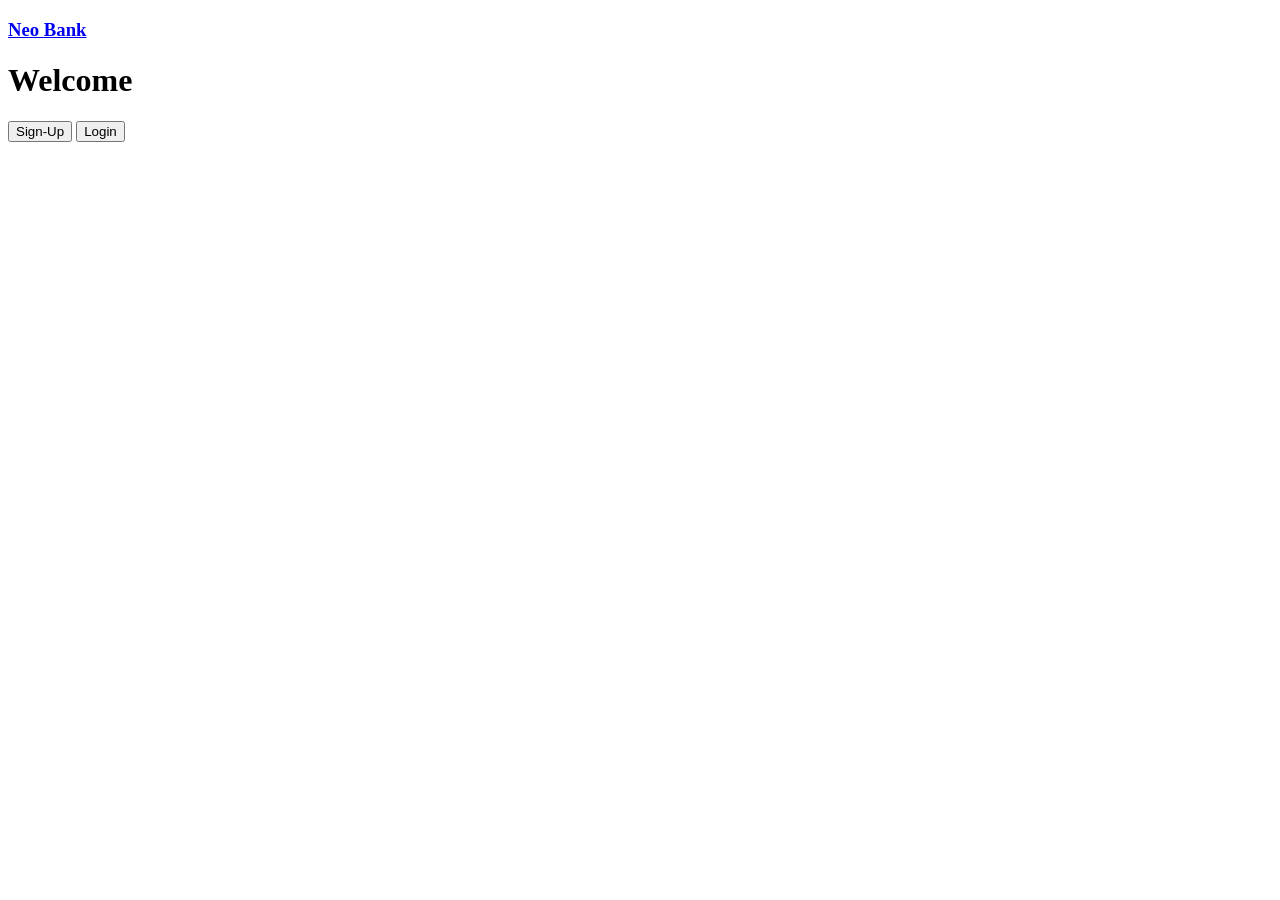
==== templates/index.html @ e7c94e7c "Implement html_templates and flash usage for returning success/failure of events" ====
<!DOCTYPE html>
<html lang="en">
<head>
    <meta charset="UTF-8">
    <meta name="viewport" content="width=device-width, initial-scale=1.0">
    <title>Main-page</title>
    <link rel="stylesheet" href="static/style.css">
    
</head>
<body>
    <h3 id="logo"><a href="/">Neo Bank</a></h3>

    <div id="index-menu">
        <h1>Welcome</h1>
        <div id="CTA-btns">
            <button onclick="location.href='sign-up'" class="primary-btn">Sign-Up</button>
            <button onclick="location.href='login'" class="secondary-btn">Login</button>
        </div>
    </div>
</body>
</html>
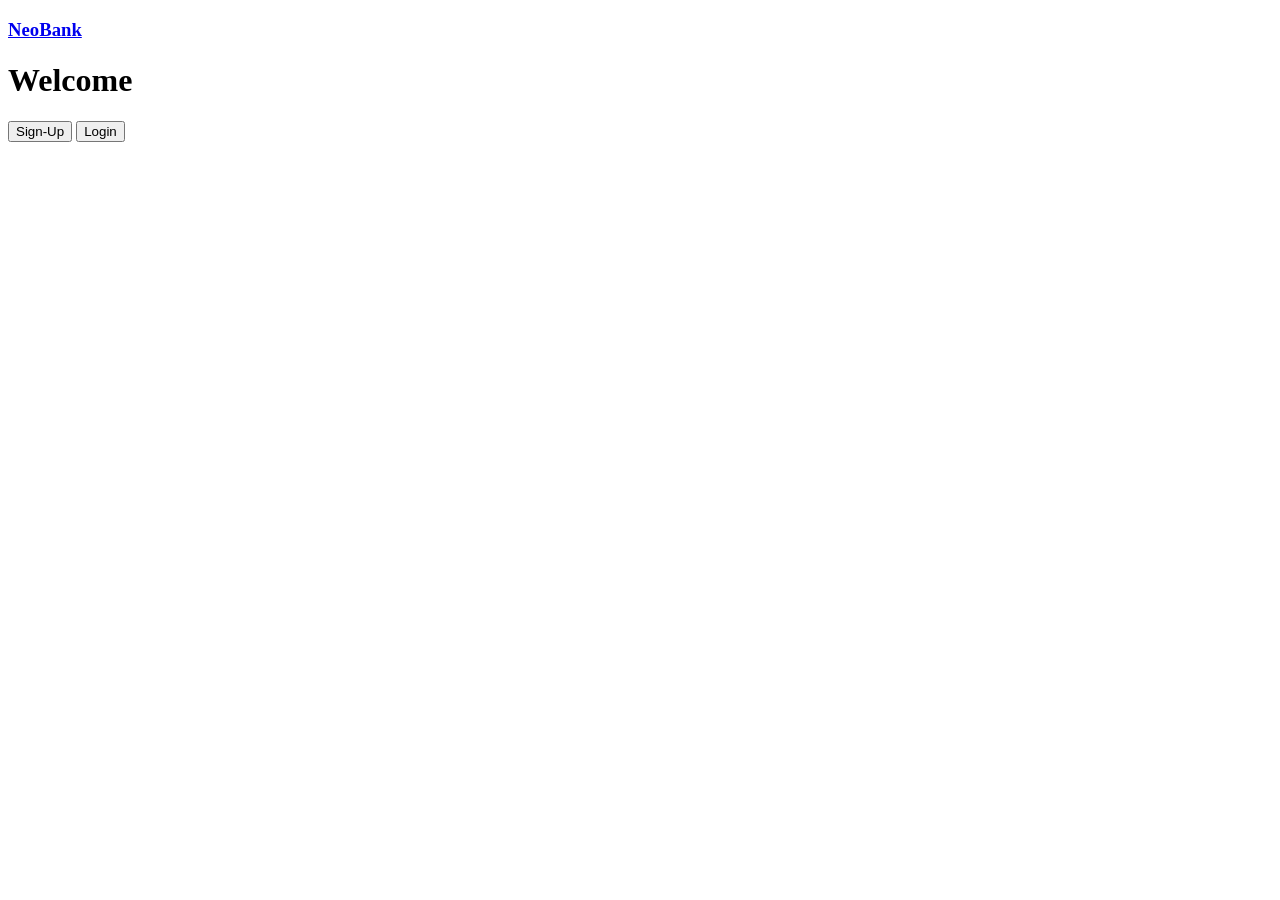
==== commit ae5f203d: "Fix bug relating to shared account handling" ====
--- a/templates/index.html
+++ b/templates/index.html
@@ -8,7 +8,7 @@
     
 </head>
 <body>
-    <h3 id="logo"><a href="/">Neo Bank</a></h3>
+    <h3 id="logo"><a href="/">NeoBank</a></h3>
 
     <div id="index-menu">
         <h1>Welcome</h1>
